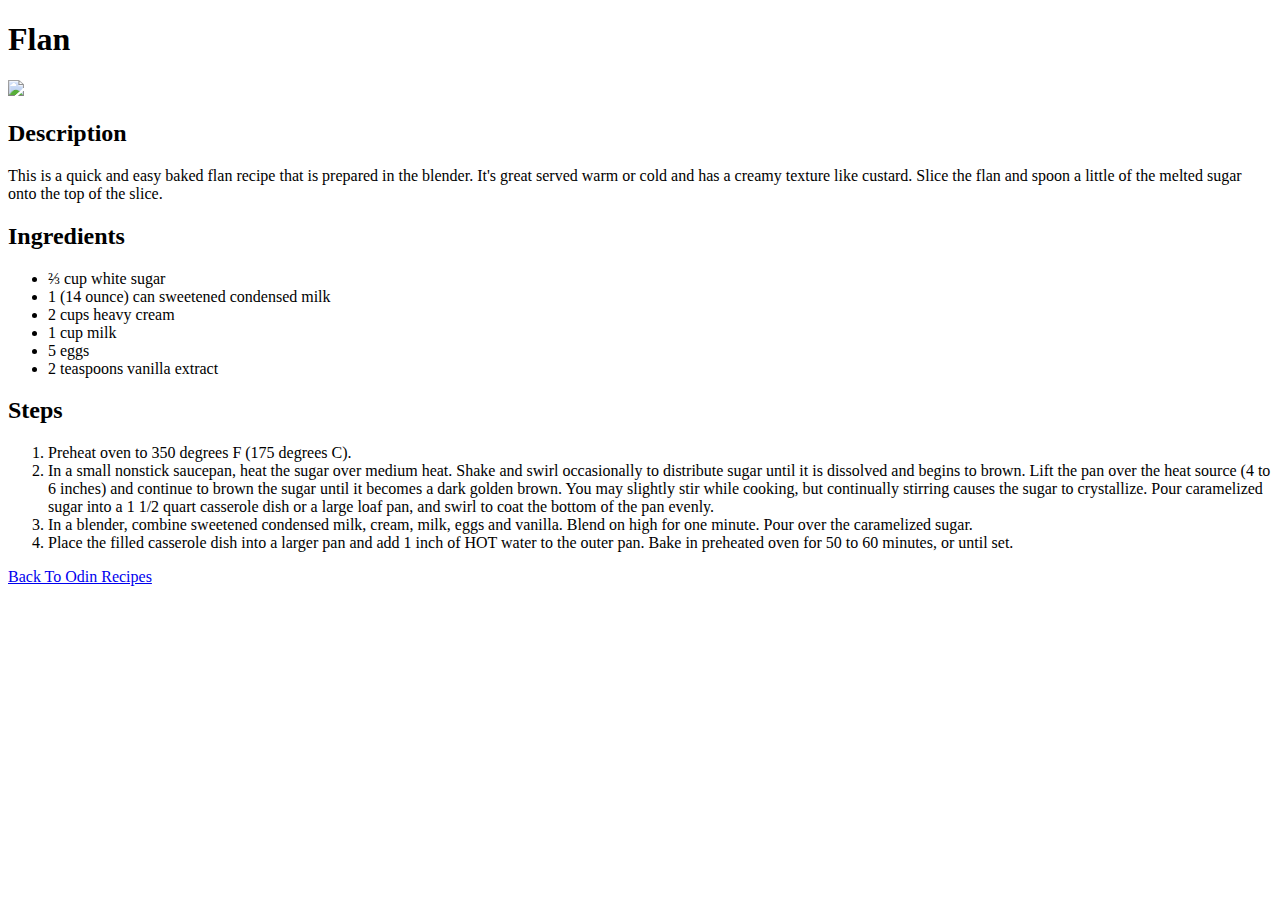
==== recipes/flan.html @ 1d1ccade "Basic structure and 3 recipes added" ====
<!DOCTYPE html>
<html lang="en">
<head>
    <meta charset="UTF-8">
    <meta http-equiv="X-UA-Compatible" content="IE=edge">
    <meta name="viewport" content="width=device-width, initial-scale=1.0">
    <title>Document</title>
</head>
<body>
    <h1>Flan</h1>
    <img src="../images/flan.jpeg">

    <h2>Description</h2>
    <p>This is a quick and easy baked flan recipe that is prepared in the blender. It's great served warm or cold and has a creamy texture like custard.
        Slice the flan and spoon a little of the melted sugar onto the top of the slice.</p>

    <h2>Ingredients</h2>
    <ul>
        <li>⅔ cup white sugar</li>
        <li>1 (14 ounce) can sweetened condensed milk</li>
        <li>2 cups heavy cream</li>
        <li>1 cup milk</li>
        <li>5 eggs</li>
        <li>2 teaspoons vanilla extract</li>
    </ul>

    <h2>Steps</h2>
    <ol>
        <li>Preheat oven to 350 degrees F (175 degrees C).</li>
        <li>In a small nonstick saucepan, heat the sugar over medium heat. Shake and swirl occasionally to distribute sugar until it is dissolved and begins to brown. Lift the pan over the heat source (4 to 6 inches) and continue to brown the sugar until it becomes a dark golden brown. You may slightly stir while cooking, but continually stirring causes the sugar to crystallize. Pour caramelized sugar into a 1 1/2 quart casserole dish or a large loaf pan, and swirl to coat the bottom of the pan evenly.</li>
        <li>In a blender, combine sweetened condensed milk, cream, milk, eggs and vanilla. Blend on high for one minute. Pour over the caramelized sugar.</li>
        <li>Place the filled casserole dish into a larger pan and add 1 inch of HOT water to the outer pan. Bake in preheated oven for 50 to 60 minutes, or until set.</li>
    </ol>
<a href="../index.html">Back To Odin Recipes</a>
</body>
</html>
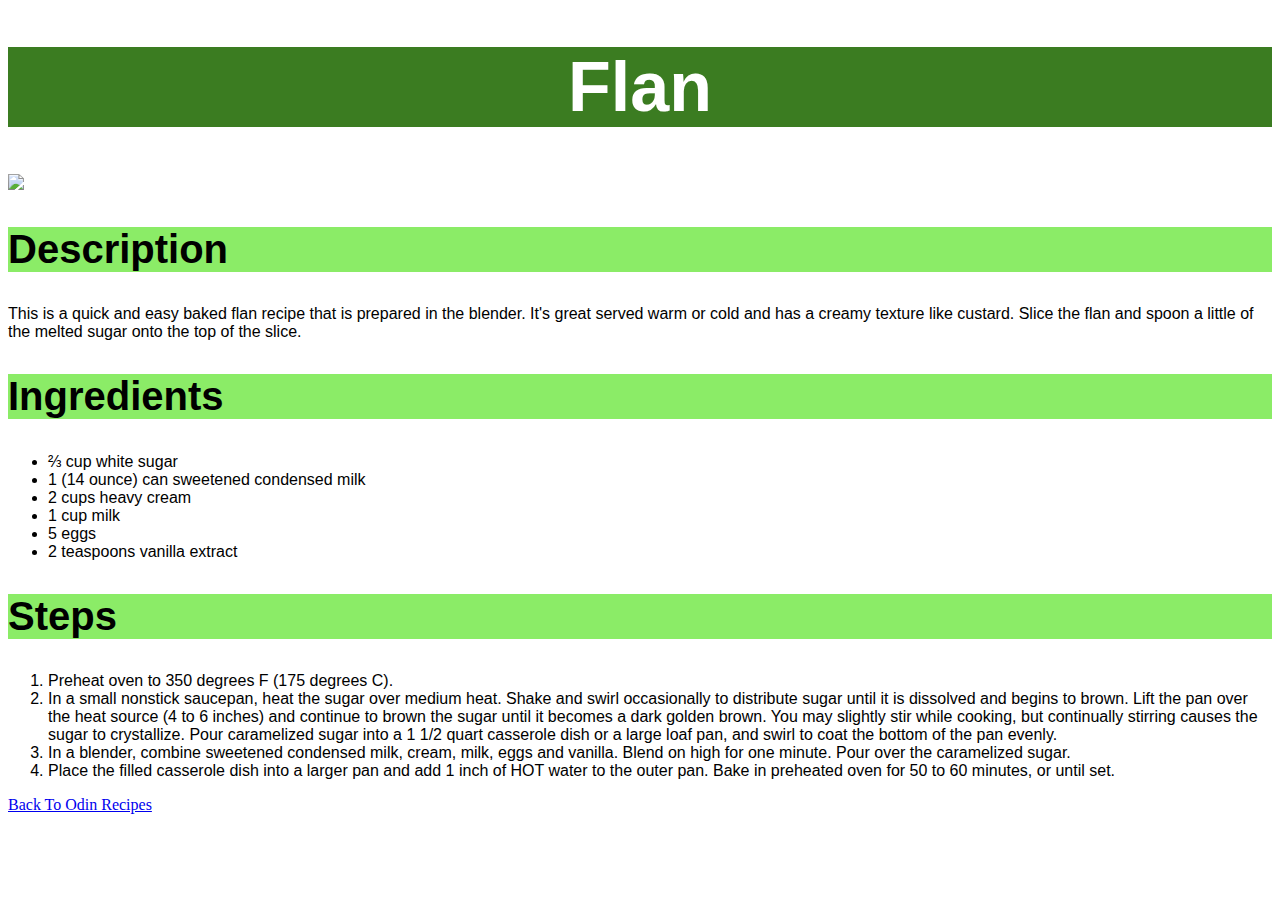
==== commit 71fc72ee: "CSS and relative links" ====
--- a/recipes/flan.html
+++ b/recipes/flan.html
@@ -4,7 +4,8 @@
     <meta charset="UTF-8">
     <meta http-equiv="X-UA-Compatible" content="IE=edge">
     <meta name="viewport" content="width=device-width, initial-scale=1.0">
-    <title>Document</title>
+    <link rel="stylesheet" href="../styles.css">
+    <title>Flan</title>
 </head>
 <body>
     <h1>Flan</h1>
--- a/styles.css
+++ b/styles.css
@@ -0,0 +1,23 @@
+img {
+    height: auto;
+    width: 600px;
+}
+
+h1,
+h2,
+p,
+li {
+    font-family: 'Brush Script MT', cursive, sans-serif;
+}
+
+h1 {
+    font-size: 70px;
+    text-align: center;
+    background-color: rgb(59, 124, 33);
+    color: white;
+}
+
+h2 {
+    font-size: 40px;
+    background-color: rgb(139, 236, 103);
+}